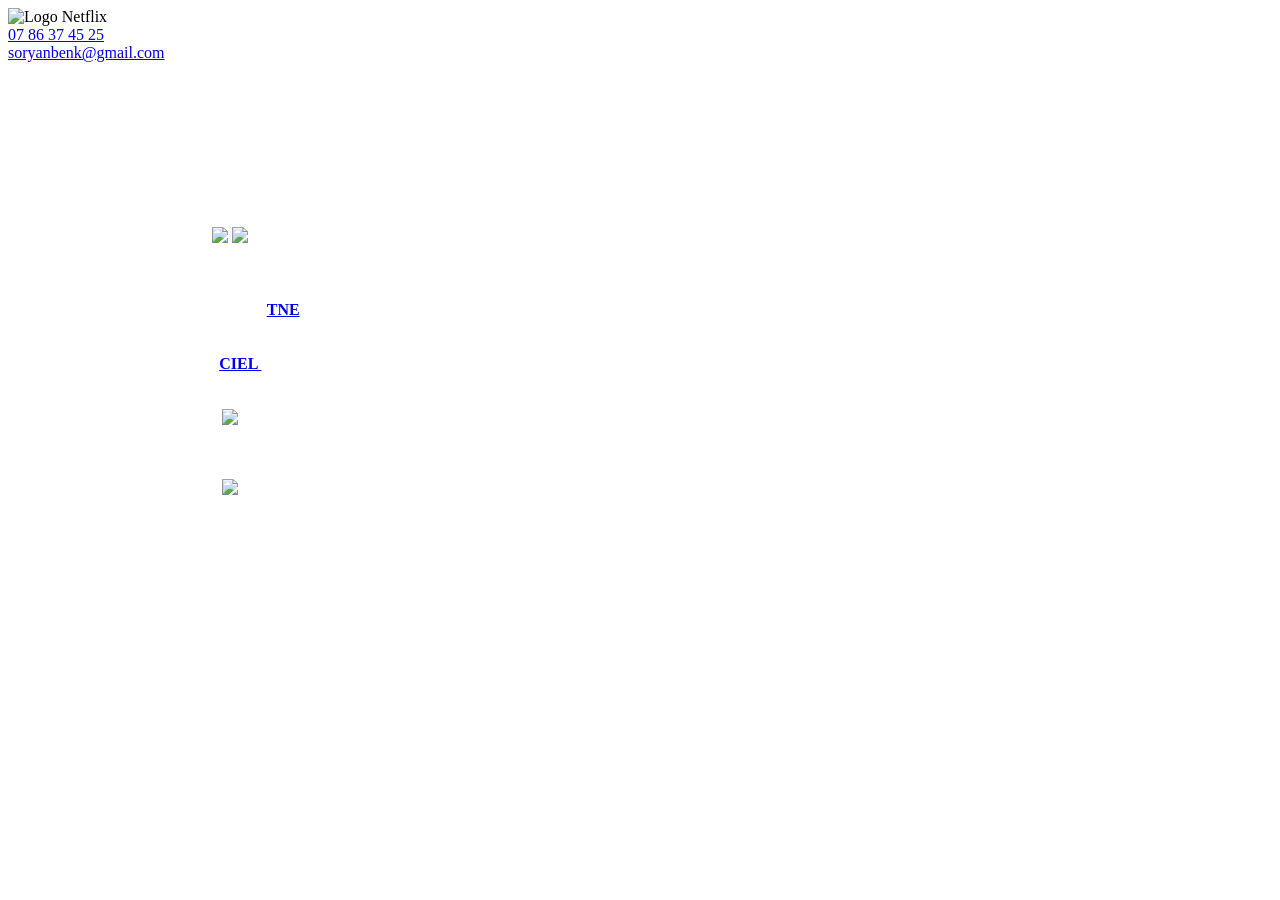
==== index.html @ d18b8c18 "Rename cvn.html to index.html" ====
<!Doctype>
<head>
	<title>cv nom netflix</title>
	<meta charset="UTF-8">
 	<link rel="stylesheet" href="styleNC.css">
</head>
<body>

	<img id="imgN" src="nom netflix.png" alt="Logo Netflix">
<div style="color:white;">
<a href="tel:+123456789">07 86 37 45 25</a>

	<div class=placement-boite>
	<a href="mailto:exemple@domaine.com">soryanbenk@gmail.com</a>
	</div>

	<div class=placement-boite-a>
	4-rue-jean-baptiste-clément
	</div>

	<div class=HM>
	HM a Brice De Nice:
	</div>

	
</div>
<div id="rectangle"></div>
<div class="conteneur-cv">


	<table>
	
		<th>
			</br></br>
			<div style="color:white;">
				<b>EXPERIENCES:</b></br>
				Stage d'une durée de 3 semaines
				dans l'entreprise Kusmi Tea</br>
				, durantlequel j'ai pu :</br>
				Apprendre à créer et gérer des
				événements.</br>
				Accueillir des clients
				Ainsi que réceptionner et envoyer
				des colis.
		
			<div class="zone-images">
				<img id="img2" src="kusmi.png">
				<img id="img2" src="kusmi3.jpg">
			</div>
	
	
			</br></br>
			
			<b>A propos:</b></br>
			Je suis actuellement en classe de 2nd 
		

				<a href=https://www.onisep.fr/ressources/univers-formation/formations/lycees/classe-de-2de-professionnelle-metiers-des-					transitions-numerique-et-energetique>TNE</a> au lycée jacques brel


			</br>
				(transition numérique et énergétique)
			</br> 		
				et prévois 
			</br>	
				une future première

				<a href=https://www.onisep.fr/ressources/univers-formation/formations/lycees/bac-pro-cybersecurite-informatique-et-reseaux-				electronique> CIEL </a>
	
				. Je suis
				ponctuel,</br>
				 respectueux ainsi qu'appliqué. </br>Je
				souhaite plus tard devenir développeur.</br>
				 <img id="img2" src="lycée.png">
			</br></br>



				<b>compétences:</b></br>
				base en informatique.</br>
                		<img id="img2" src="technologia.gif">
			</div>
		</th>
	</table>
</div>
<video id="video1" width="300px" muted playsinline>
	<source src="B-D-Nice.mp4" type="video/mp4">
</video>
<script src="scriptN.js"></script>
</body>
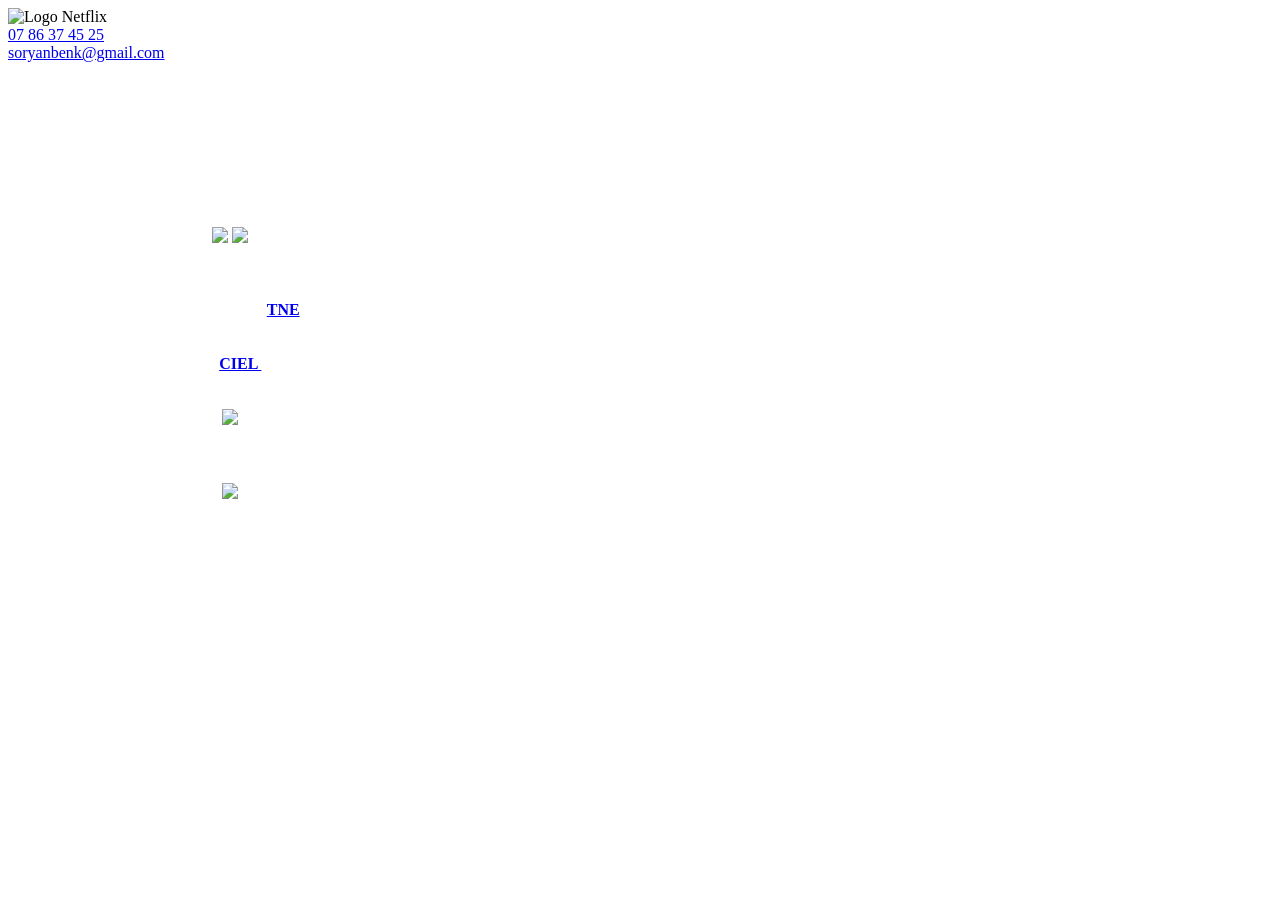
==== commit 6a9aefdd: "Update index.html" ====
--- a/index.html
+++ b/index.html
@@ -1,4 +1,4 @@
-<!Doctype>
+<!Doctype HTML>
 <head>
 	<title>cv nom netflix</title>
 	<meta charset="UTF-8">
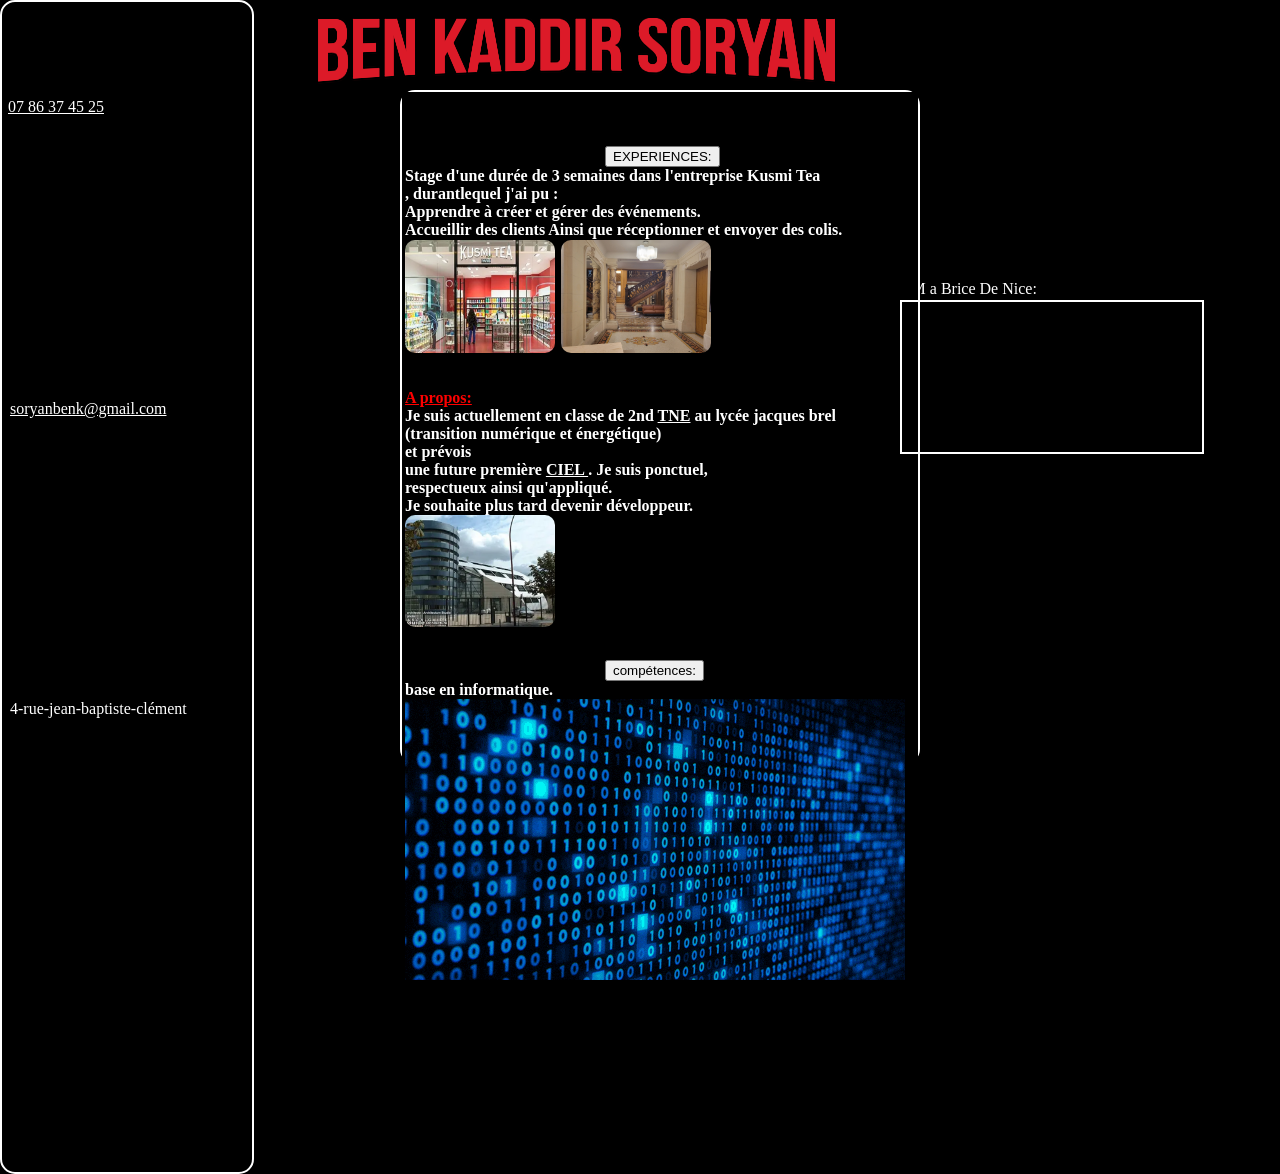
==== commit 74e681b3: "Update index.html" ====
--- a/index.html
+++ b/index.html
@@ -1,11 +1,10 @@
-<!Doctype HTML>
+<!Doctype html>
 <head>
 	<title>cv nom netflix</title>
 	<meta charset="UTF-8">
  	<link rel="stylesheet" href="styleNC.css">
 </head>
 <body>
-
 	<img id="imgN" src="nom netflix.png" alt="Logo Netflix">
 <div style="color:white;">
 <a href="tel:+123456789">07 86 37 45 25</a>
@@ -33,7 +32,7 @@
 		<th>
 			</br></br>
 			<div style="color:white;">
-				<b>EXPERIENCES:</b></br>
+				<b><button id="buttonxp">EXPERIENCES:</button></b></br>
 				Stage d'une durée de 3 semaines
 				dans l'entreprise Kusmi Tea</br>
 				, durantlequel j'ai pu :</br>
@@ -44,8 +43,8 @@
 				des colis.
 		
 			<div class="zone-images">
-				<img id="img2" src="kusmi.png">
-				<img id="img2" src="kusmi3.jpg">
+				<img id="img3" src="kusmi.png">
+				<img id="img3" src="kusmi3.jpg">
 			</div>
 	
 	
@@ -71,20 +70,26 @@
 				ponctuel,</br>
 				 respectueux ainsi qu'appliqué. </br>Je
 				souhaite plus tard devenir développeur.</br>
-				 <img id="img2" src="lycée.png">
+				 <img id="img3" src="lycée.png">
 			</br></br>
 
 
 
-				<b>compétences:</b></br>
+				<b><button id="button">compétences:</button></b></br>
 				base en informatique.</br>
-                		<img id="img2" src="technologia.gif">
+                		<img id="img4" src="technologia.gif">
 			</div>
 		</th>
 	</table>
 </div>
+
+<video id="start" muted playsinline>
+	<source src="start.mp4" type="video/mp4">
+</video>
+
 <video id="video1" width="300px" muted playsinline>
 	<source src="B-D-Nice.mp4" type="video/mp4">
 </video>
 <script src="scriptN.js"></script>
+
 </body>
--- a/styleNC.css
+++ b/styleNC.css
@@ -0,0 +1,129 @@
+	body{
+background-color:black;
+}
+
+
+	#imgN{
+margin-left:300px;
+height:20%;
+}
+
+
+	table{
+background-color:black;
+
+}
+
+
+	a{
+color:white;
+}
+
+
+	b{
+text-decoration-line: underline;
+color:red;
+}
+
+
+	button{
+margin-top: 15px;
+margin-left:200px;
+}
+
+
+	#img2{
+width: 150px;
+ transition: 0.3s;
+}
+
+
+	#img3, #img2{
+vertical-align:middle;
+height:auto;
+width: 150px;
+margin-right: 5px;
+border-radius: 10px
+}
+
+
+	th{
+vertical-align:middle;
+text-align: left;
+}
+
+	tr img{
+margin-right:10px;
+}
+
+
+	.zone-images {
+margin-top: 1px;
+gap: 1px;
+display: flex;
+}
+
+
+	#rectangle {
+
+width: 250px;
+height: 130vh;
+position: absolute;
+top:0px;
+left:0px;
+background:black;
+z-index: -1;
+border-radius:15px;
+border:2px solid white;
+}
+
+
+	.conteneur-cv{
+position: absolute;
+top:90px;
+left:400px;
+background:black;
+border:2px solid white;
+width: autopx;
+border-radius:15px;
+height:670px;
+}
+
+	
+	.placement-boite{
+position: absolute;
+top:400px;
+left:10px;
+}
+
+
+	.placement-boite-a{
+position: absolute;
+top:700px;
+left:10px;
+}
+
+	.HM{
+position: absolute;
+top:280px;
+left:900px;
+}
+
+
+	#img2:hover{
+width:150px;
+transform: scale(1.1);
+border: 2px solid white;
+opacity:0.8;
+}
+	#video1{
+position: absolute;
+top:300px;
+left:900px;
+z-index:10;
+border: 2px solid white;
+transition: 0.3s;
+}
+	#video1:hover{
+transform: scale(1.1);
+}
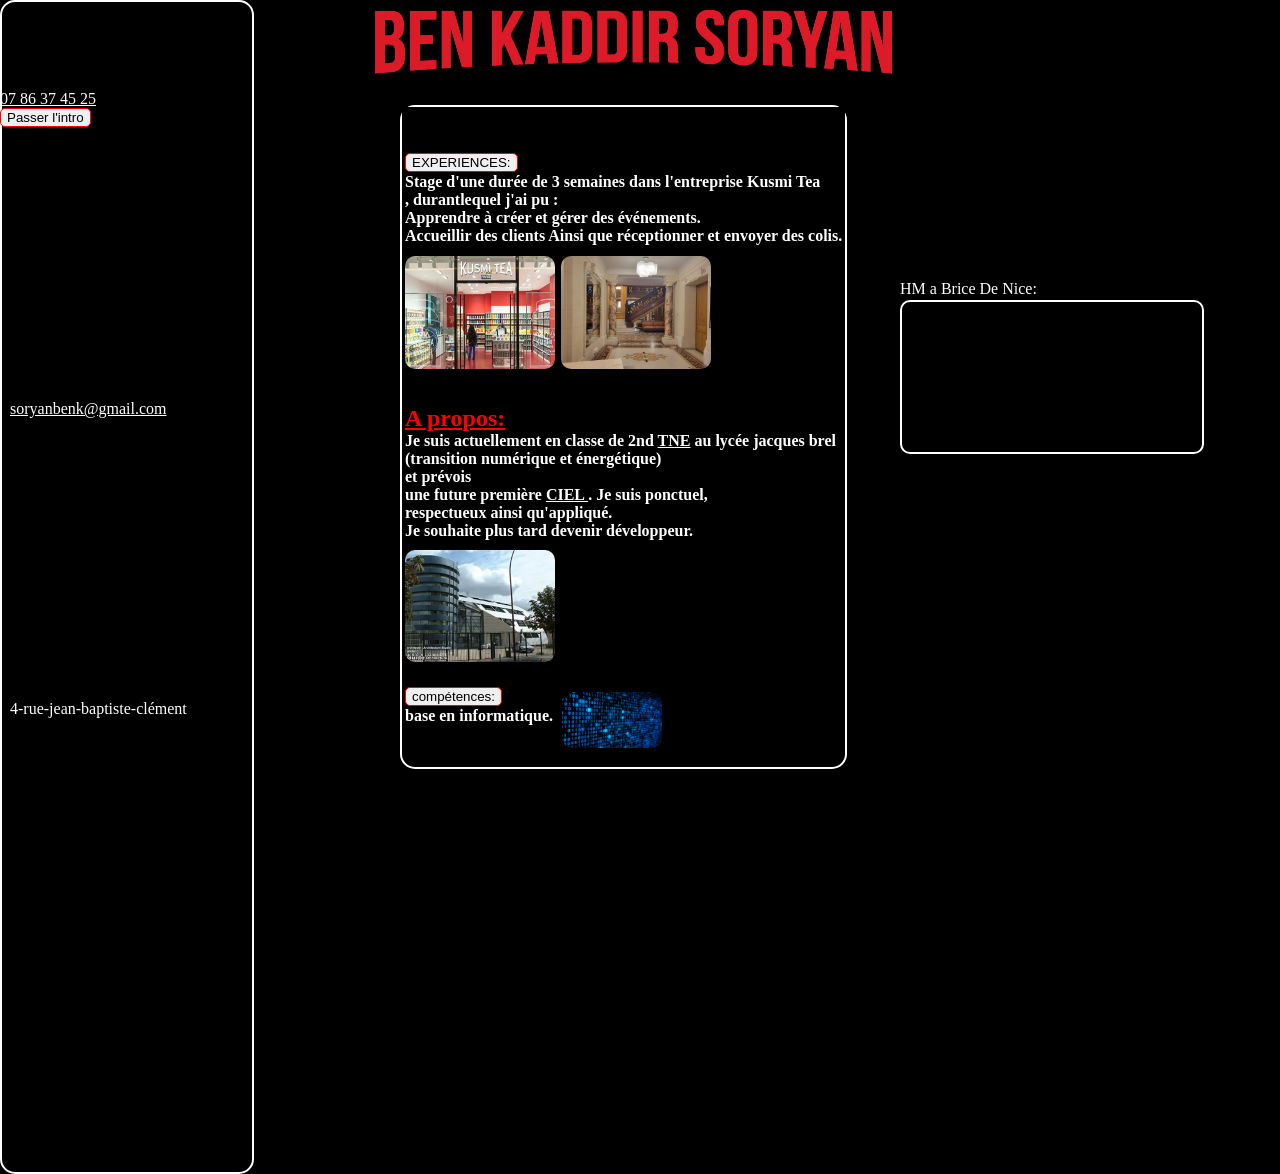
==== commit e862897e: "Update index.html" ====
--- a/index.html
+++ b/index.html
@@ -86,6 +86,7 @@
 <video id="start" muted playsinline>
 	<source src="start.mp4" type="video/mp4">
 </video>
+	<button id="skip">Passer l'intro</button>
 
 <video id="video1" width="300px" muted playsinline>
 	<source src="B-D-Nice.mp4" type="video/mp4">
--- a/styleNC.css
+++ b/styleNC.css
@@ -1,10 +1,13 @@
 	body{
 background-color:black;
+margin: 0;
+padding: 0;
+height: 100%;
 }
 
 
 	#imgN{
-margin-left:300px;
+margin-left:365px;
 height:20%;
 }
 
@@ -21,21 +24,32 @@
 
 
 	b{
+font-size:24px;
 text-decoration-line: underline;
 color:red;
+text-align:middle;
 }
 
 
 	button{
-margin-top: 15px;
-margin-left:200px;
+
+
+color:black;
+border:1px solid red;
+border-radius:5px;
 }
 
 
-	#img2{
-width: 150px;
- transition: 0.3s;
+	
+	#img4{
+position: absolute;
+top:585px;
+left:160px;
+width: 100px;
+transition: 0.3s;
+border-radius: 10px;
 }
+
 
 
 	#img3, #img2{
@@ -43,7 +57,9 @@
 height:auto;
 width: 150px;
 margin-right: 5px;
-border-radius: 10px
+margin-top: 10px;
+border-radius: 10px;
+transition: 0.3s;
 }
 
 
@@ -80,13 +96,13 @@
 
 	.conteneur-cv{
 position: absolute;
-top:90px;
+top:105px;
 left:400px;
 background:black;
 border:2px solid white;
 width: autopx;
 border-radius:15px;
-height:670px;
+height:660px;
 }
 
 	
@@ -110,8 +126,16 @@
 }
 
 
-	#img2:hover{
+	#img3:hover{
 width:150px;
+transform: scale(1.1);
+border: 2px solid white;
+opacity:0.8;
+}
+
+
+	#img4:hover{
+width:120px;
 transform: scale(1.1);
 border: 2px solid white;
 opacity:0.8;
@@ -123,7 +147,30 @@
 z-index:10;
 border: 2px solid white;
 transition: 0.3s;
+border-radius: 10px;
 }
 	#video1:hover{
 transform: scale(1.1);
 }
+
+	#start{
+position: fixed;
+top:0px;
+left:0px;
+transition: opacity 0.3s;
+z-index:11;
+width:100vw;
+height: 100vh;
+  object-fit: cover;
+}
+.glow {
+  box-shadow:0 0 35px red;
+}
+.nono {
+white-space: pre-line;
+
+}
+.nonoX {
+white-space: pre-line;
+
+}
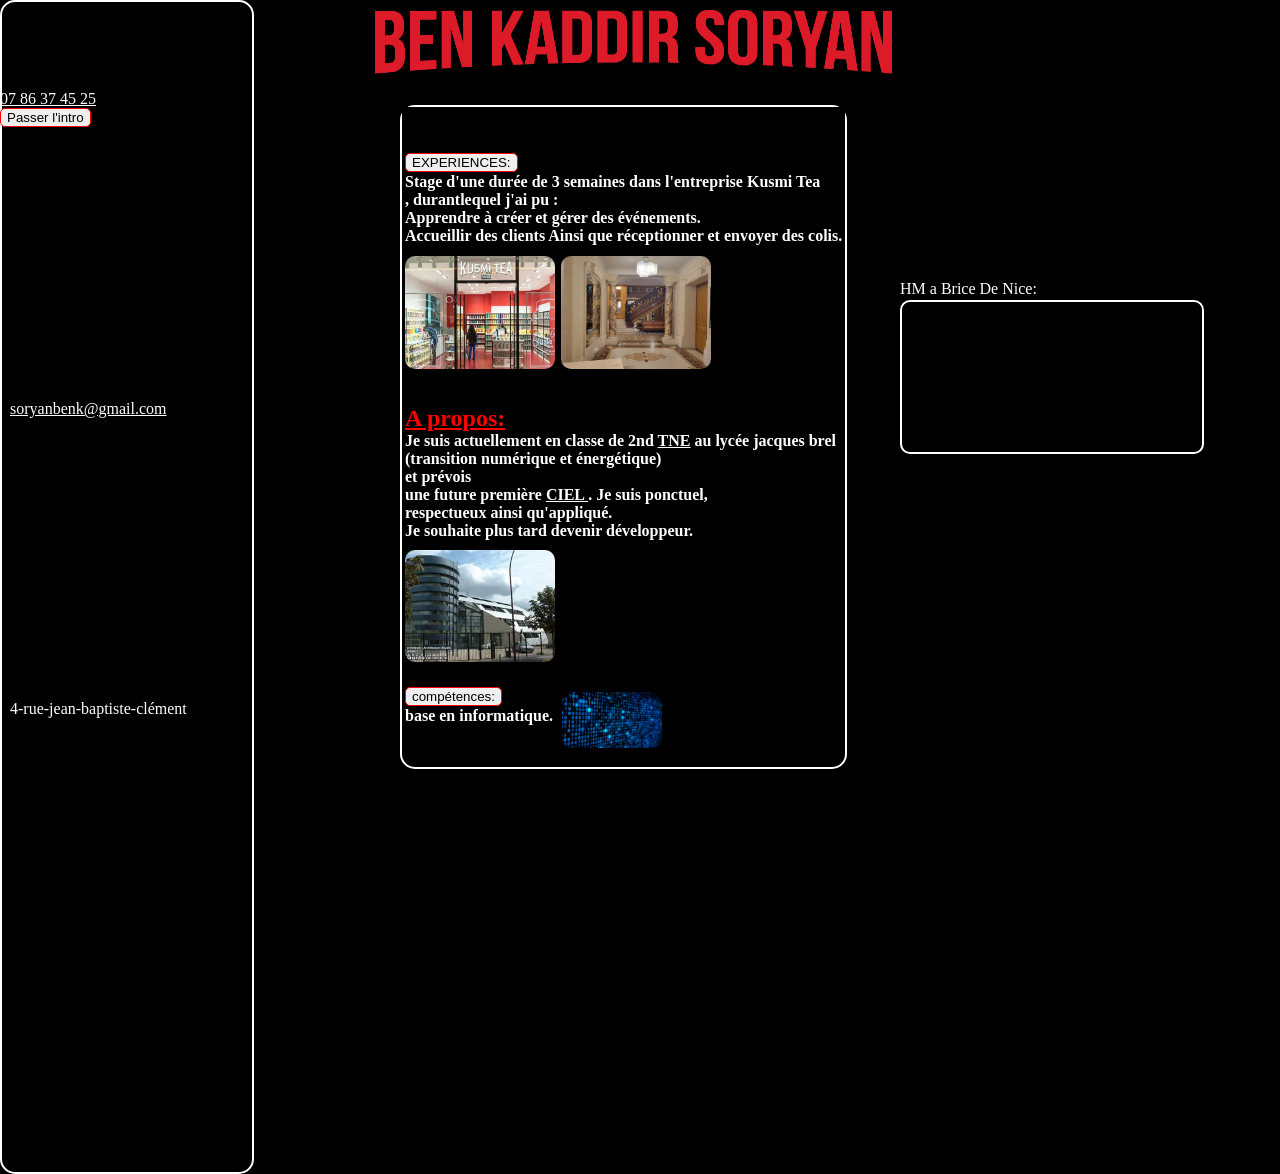
==== commit 107345d8: "Update index.html" ====
--- a/index.html
+++ b/index.html
@@ -86,7 +86,7 @@
 <video id="start" muted playsinline>
 	<source src="start.mp4" type="video/mp4">
 </video>
-	<button id="skip">Passer l'intro</button>
+	<button id="skipintro">Passer l'intro</button>
 
 <video id="video1" width="300px" muted playsinline>
 	<source src="B-D-Nice.mp4" type="video/mp4">
--- a/styleNC.css
+++ b/styleNC.css
@@ -174,3 +174,13 @@
 white-space: pre-line;
 
 }
+#skipintro{
+position: absolute;
+color:black;
+border:1px solid red;
+border-radius:5px;
+margin-bottom:60;
+margin-right:60;
+}
+
+	
